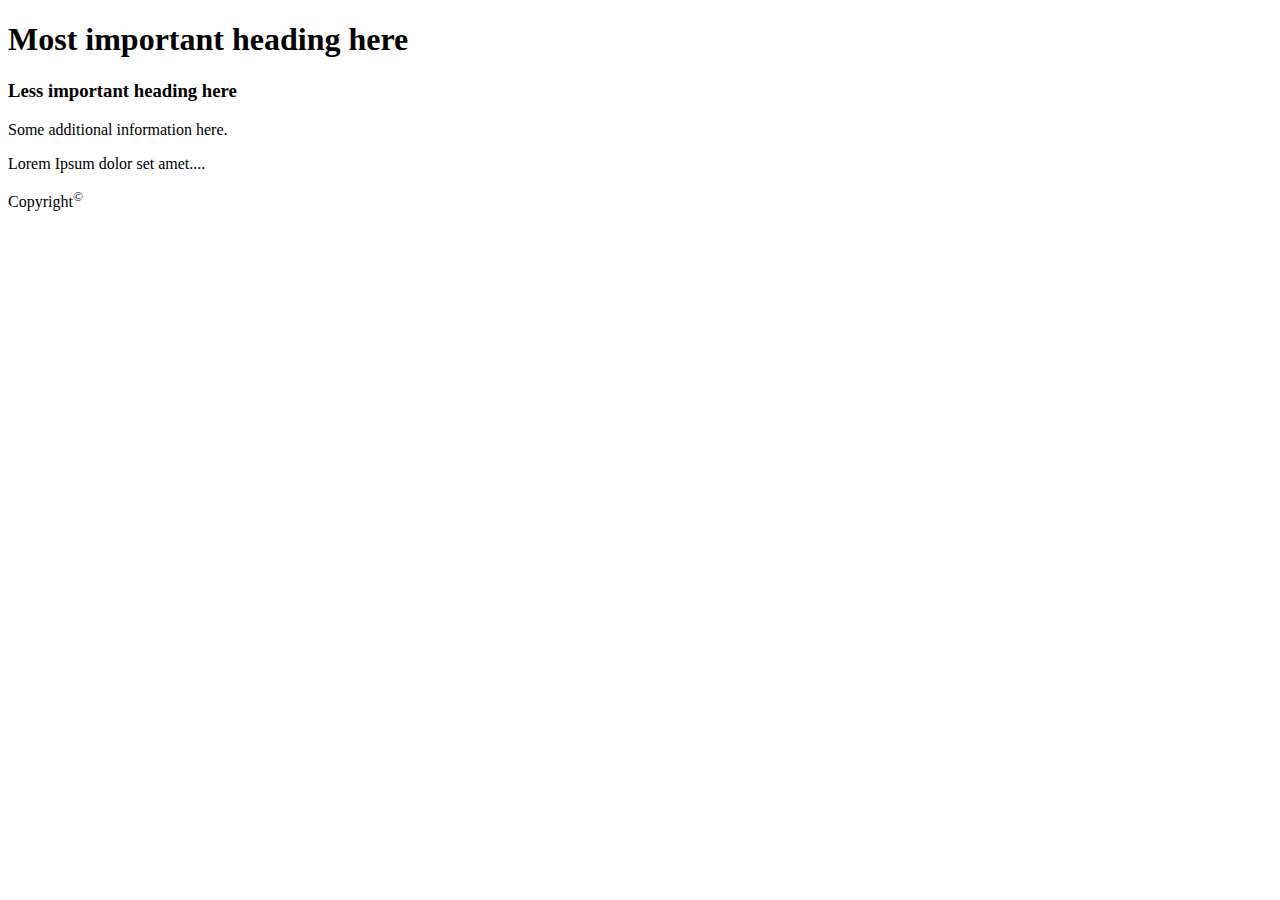
==== index.html @ 6167d30c "initial site files" ====
<!DOCTYPE html>
<html>
    <head>
        <title>Contact</title>
        <link rel="stylesheet" type="text/css" href="style.css"/>
    </head>
    <body>
        <article>
            <header>
                <h1>Most important heading here</h1>
                <h3>Less important heading here</h3>
                <p>Some additional information here.</p>
            </header>
            <p>Lorem Ipsum dolor set amet....</p>
        </article>
        <footer>
            <p class="copyright">Copyright<sup>©</sup></p>
        </footer>
    </body>
</html>
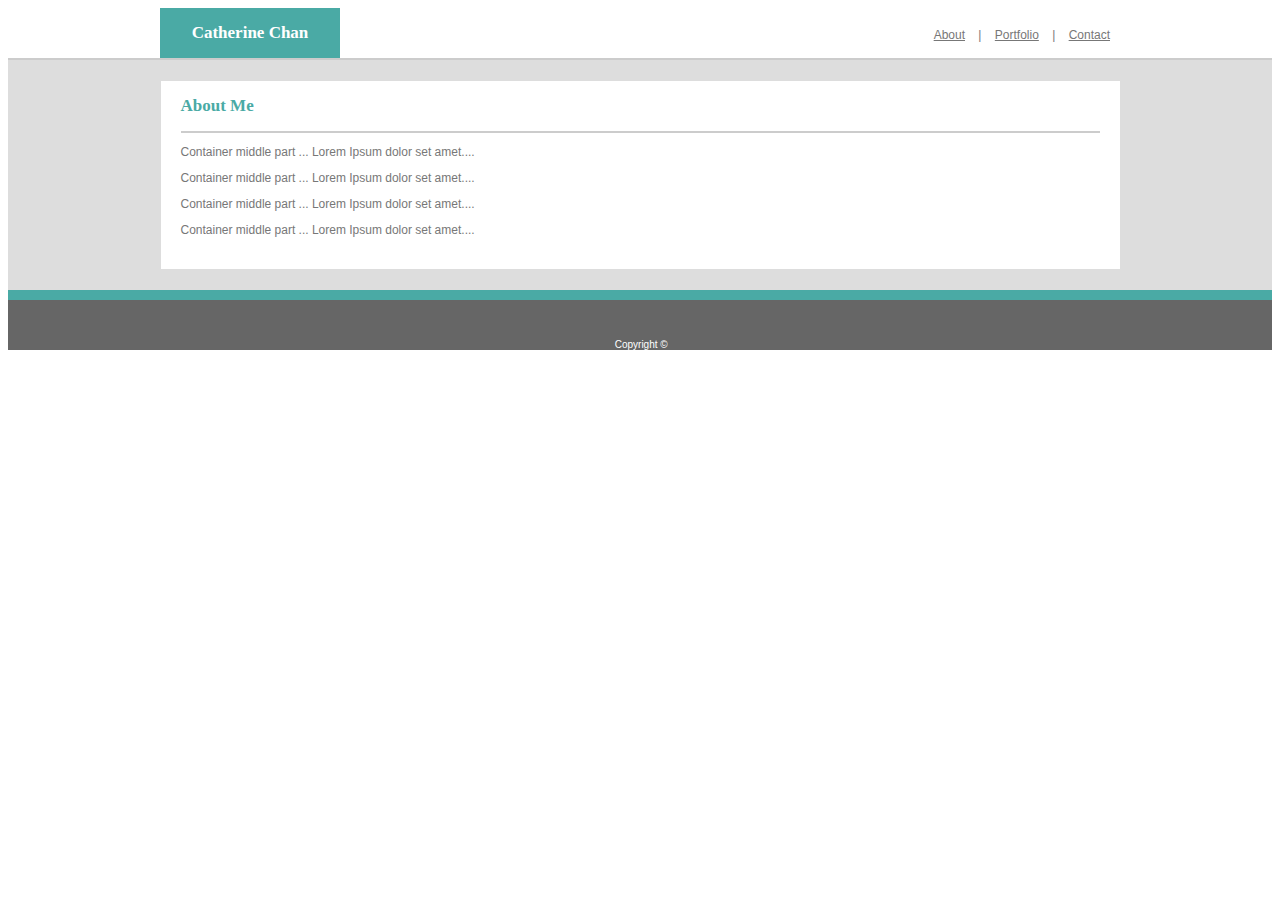
==== commit ab504039: "Finished implementing the general layout and Contact page." ====
--- a/index.html
+++ b/index.html
@@ -2,19 +2,35 @@
 <html>
     <head>
         <title>Contact</title>
-        <link rel="stylesheet" type="text/css" href="style.css"/>
+        <link rel="stylesheet" type="text/css" href="assets/style.css"/>
     </head>
     <body>
-        <article>
-            <header>
-                <h1>Most important heading here</h1>
-                <h3>Less important heading here</h3>
-                <p>Some additional information here.</p>
-            </header>
-            <p>Lorem Ipsum dolor set amet....</p>
-        </article>
+        <header class="header">
+            <div class="header-box">
+                Catherine Chan
+            </div>
+            <div class="header-right">
+                    <a href="index.html" class="hd about">About</a>
+                    <span> | </span>
+                    <a href="portfolio.html" class="hd portfolio">Portfolio</a>
+                    <span> | </span>
+                    <a href="contact.html" class="hd contact">Contact</a>
+            </div>
+        </header>
+      
+        <div class="container">
+            <div class="content">
+                <div class="nav">
+                    About Me
+                </div>
+                <p>Container middle part ... Lorem Ipsum dolor set amet....</p>
+                <p>Container middle part ... Lorem Ipsum dolor set amet....</p>
+                <p>Container middle part ... Lorem Ipsum dolor set amet....</p>
+                <p>Container middle part ... Lorem Ipsum dolor set amet....</p>
+            </div>
+        </div>
         <footer>
-            <p class="copyright">Copyright<sup>©</sup></p>
+            <p class="copyright">Copyright ©</p>
         </footer>
     </body>
 </html>--- a/assets/style.css
+++ b/assets/style.css
@@ -0,0 +1,138 @@
+* 
+{
+    color: #777777;
+    font-family: 'Arial', 'Helvetica Neue', Helvetica, sans-serif;
+    font-size: 12px;
+}
+
+.header 
+{
+    height: 50px;
+    margin-right: auto;
+    margin-left: auto;
+    max-width: 960px;
+    background: #ffffff;
+}
+
+.header-box
+{
+    height: 20px;
+    width: 150px;
+    background: #4aaaa5;
+    color: #ffffff;
+    font-family: 'Georgia', Times, Times New Roman, serif;
+    font-size: 17px;
+    font-weight: bold;
+    text-align: center;
+    padding: 15px;
+    display: inline-block;
+}
+
+.header-right
+{
+    float: right;
+    margin-top: 20px;
+}
+
+.hd 
+{
+    font-size: 12px;
+    margin-left: 10px;
+    margin-right: 10px;
+}
+
+body
+{
+    background-image: url(images/light-grey-terrazzo.png);
+}
+
+.container
+{
+    clear: both;
+    background-image: url(images/light-grey-terrazzo.png);
+    background-color: #dddddd;
+    margin-right: auto;
+    margin-left: auto;
+    border-top-style: solid;
+    border-top-width: 2px;
+    border-top-color: #cccccc;
+    border-bottom-style: solid;
+    border-bottom-color: #4aaaa5;
+    border-bottom-width: 10px;
+}
+
+.nav
+{
+    font-family: 'Georgia', Times, Times New Roman, serif;
+    font-size: 17px;
+    font-weight: bold;
+    color: #4aaaa5;
+    padding: 15px 0px;
+    border-bottom-style: solid;
+    border-bottom-width: 2px;
+    border-bottom-color: #cccccc;
+}
+
+.content 
+{
+    background: #ffffff;
+    margin-right: auto;
+    margin-left: auto;
+    margin-top: 20px;
+    margin-bottom: 20px;
+    max-width: 919px;
+    padding: 0px 20px 20px;
+    border: 1px #dddddd solid;
+}
+
+.form
+{
+    margin-top: 10px;
+}
+
+.fields
+{
+    margin-top: 3px;
+    margin-bottom: 10px;
+}
+
+.submit
+{
+    height: 25px;
+    width: 60px;
+    background: #4aaaa5;
+    color: #ffffff;
+    margin-top: 10px;
+}
+
+footer
+{
+    background: #666666;
+    margin-right: auto;
+    margin-left: auto;
+    min-height: 50px;
+    position: relative;
+}
+
+.copyright 
+{
+    margin: auto;
+    width: 7.5%;
+    color: #ffffff;
+    font-size: 10px;
+    position: absolute;
+    bottom: 0;
+    left: 48%;
+}
+
+.blah
+{
+    border: 1px solid green;
+    padding: 1px;
+}
+
+.clearFlowTheBeforeFooterElement::after {
+    content: "";
+    display: block;
+    clear: both;
+}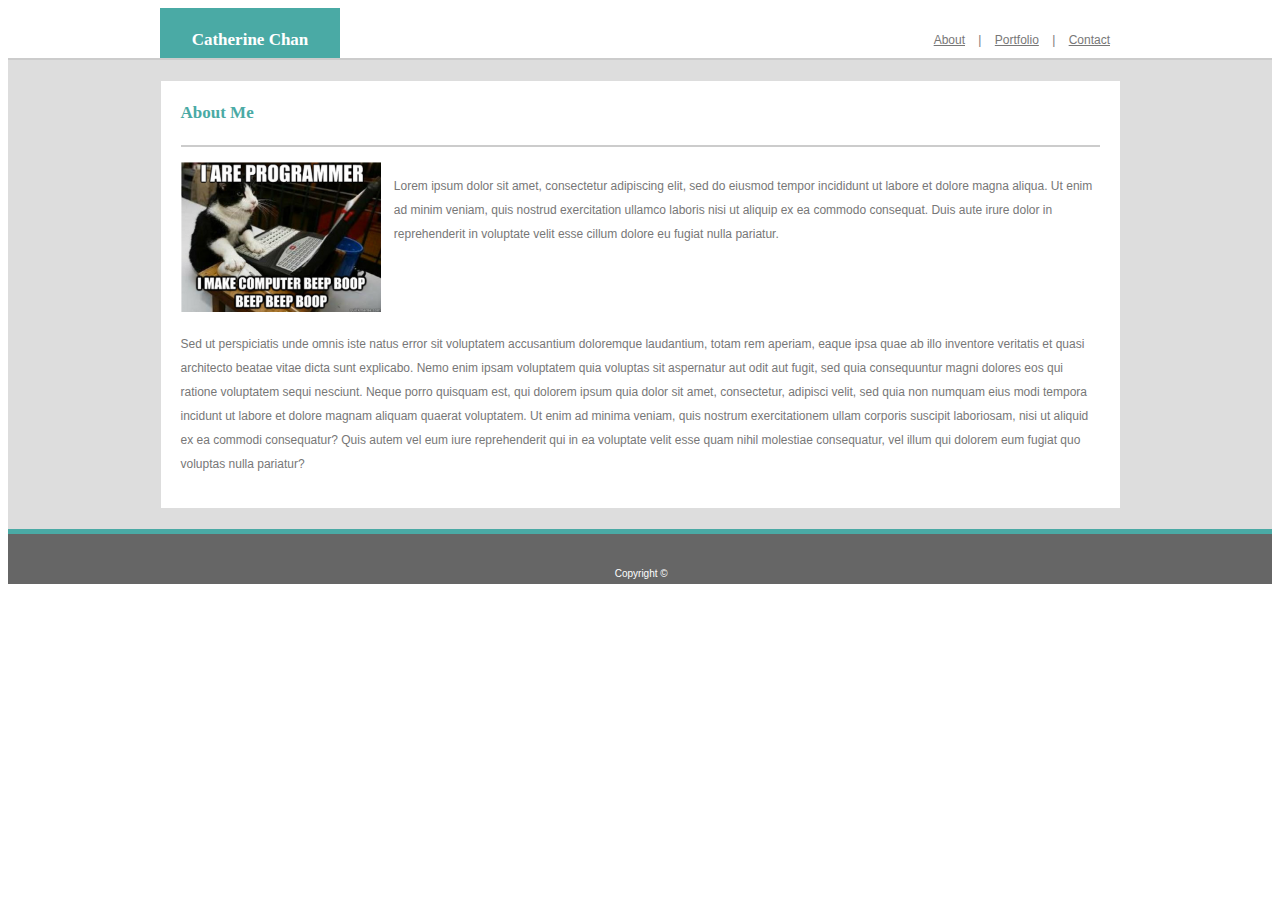
==== commit ab7f68eb: "Finished About page." ====
--- a/index.html
+++ b/index.html
@@ -23,10 +23,18 @@
                 <div class="nav">
                     About Me
                 </div>
-                <p>Container middle part ... Lorem Ipsum dolor set amet....</p>
-                <p>Container middle part ... Lorem Ipsum dolor set amet....</p>
-                <p>Container middle part ... Lorem Ipsum dolor set amet....</p>
-                <p>Container middle part ... Lorem Ipsum dolor set amet....</p>
+                <section class="blocks">
+                    <img src="images/cat_gif.png" alt="" class="image">
+                    <div class="side">
+                        <p>Lorem ipsum dolor sit amet, consectetur adipiscing elit, sed do eiusmod tempor incididunt ut labore et dolore magna aliqua. Ut enim ad minim veniam, quis nostrud exercitation ullamco laboris nisi ut aliquip ex ea commodo consequat. Duis aute irure dolor in reprehenderit in voluptate velit esse cillum dolore eu fugiat nulla pariatur.
+                        </p>
+                    </div>
+                </section>
+                <article class="bottom">
+                    <p>
+                            Sed ut perspiciatis unde omnis iste natus error sit voluptatem accusantium doloremque laudantium, totam rem aperiam, eaque ipsa quae ab illo inventore veritatis et quasi architecto beatae vitae dicta sunt explicabo. Nemo enim ipsam voluptatem quia voluptas sit aspernatur aut odit aut fugit, sed quia consequuntur magni dolores eos qui ratione voluptatem sequi nesciunt. Neque porro quisquam est, qui dolorem ipsum quia dolor sit amet, consectetur, adipisci velit, sed quia non numquam eius modi tempora incidunt ut labore et dolore magnam aliquam quaerat voluptatem. Ut enim ad minima veniam, quis nostrum exercitationem ullam corporis suscipit laboriosam, nisi ut aliquid ex ea commodi consequatur? Quis autem vel eum iure reprehenderit qui in ea voluptate velit esse quam nihil molestiae consequatur, vel illum qui dolorem eum fugiat quo voluptas nulla pariatur?
+                    </p>
+                </article>
             </div>
         </div>
         <footer>
--- a/assets/style.css
+++ b/assets/style.css
@@ -3,6 +3,7 @@
     color: #777777;
     font-family: 'Arial', 'Helvetica Neue', Helvetica, sans-serif;
     font-size: 12px;
+    line-height: 2;
 }
 
 .header 
@@ -58,7 +59,7 @@
     border-top-color: #cccccc;
     border-bottom-style: solid;
     border-bottom-color: #4aaaa5;
-    border-bottom-width: 10px;
+    border-bottom-width: 5px;
 }
 
 .nav
@@ -105,6 +106,29 @@
     margin-top: 10px;
 }
 
+.blocks
+{
+    position: relative;
+}
+
+.image
+{
+    width: 200px;
+    height: 150px;
+    margin-top: 15px;
+    display: inline-block;
+}
+
+.side
+{
+    width: 700px;
+    height: 150px;
+    margin-top: 15px;
+    display: inline-block;
+    margin-left: 10px;
+    vertical-align: top;
+}
+
 footer
 {
     background: #666666;
@@ -123,16 +147,4 @@
     position: absolute;
     bottom: 0;
     left: 48%;
-}
-
-.blah
-{
-    border: 1px solid green;
-    padding: 1px;
-}
-
-.clearFlowTheBeforeFooterElement::after {
-    content: "";
-    display: block;
-    clear: both;
 }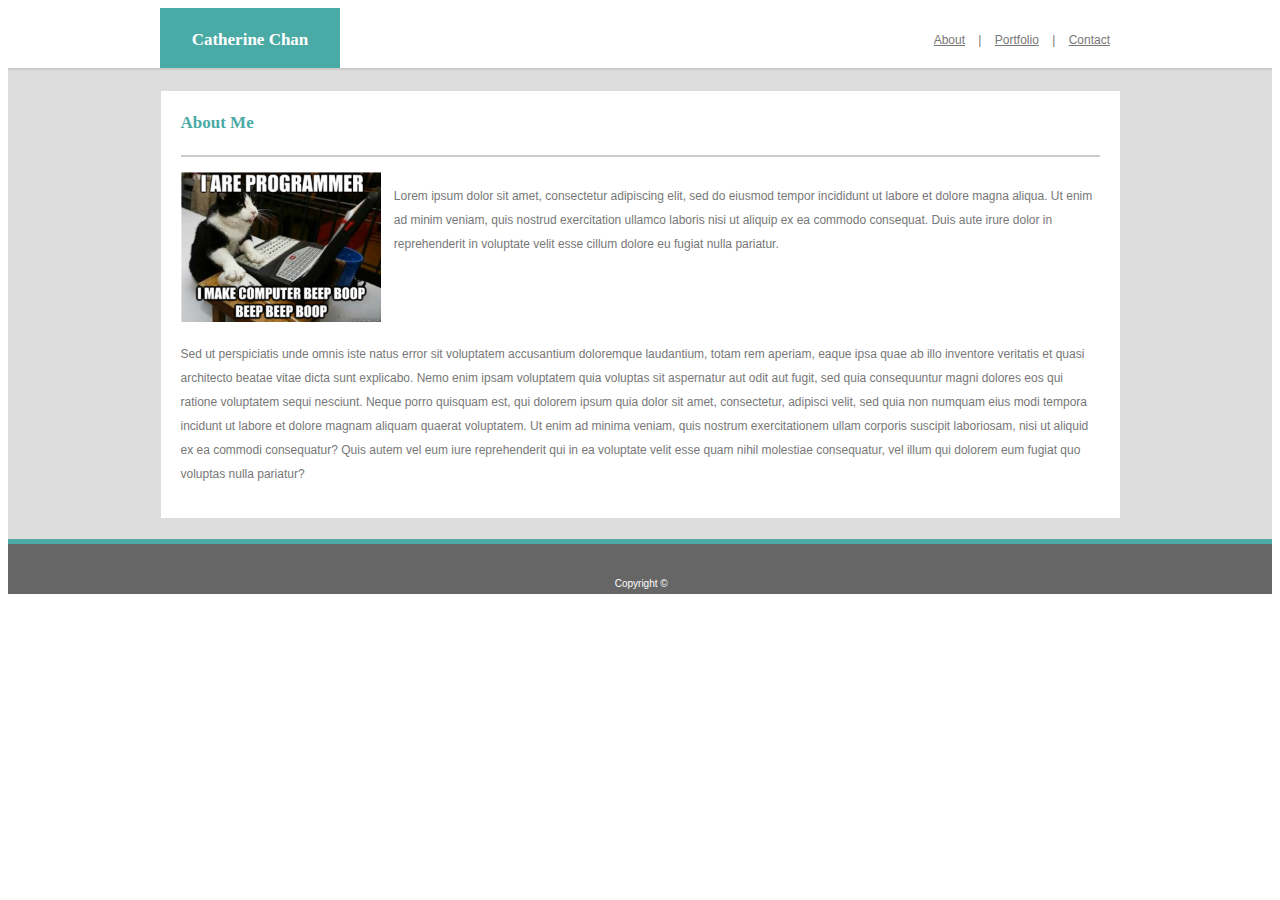
==== commit d707202b: "Finished Portfolio page" ====
--- a/index.html
+++ b/index.html
@@ -1,7 +1,7 @@
 <!DOCTYPE html>
 <html>
     <head>
-        <title>Contact</title>
+        <title>About Me</title>
         <link rel="stylesheet" type="text/css" href="assets/style.css"/>
     </head>
     <body>
--- a/assets/style.css
+++ b/assets/style.css
@@ -8,7 +8,7 @@
 
 .header 
 {
-    height: 50px;
+    height: 60px;
     margin-right: auto;
     margin-left: auto;
     max-width: 960px;
@@ -17,7 +17,7 @@
 
 .header-box
 {
-    height: 20px;
+    height: 30px;
     width: 150px;
     background: #4aaaa5;
     color: #ffffff;
@@ -129,6 +129,112 @@
     vertical-align: top;
 }
 
+#row1 
+{
+    width: 919px;
+    height: 150px;
+    bottom: 0;
+    margin-top: 30px;
+}
+
+#row2 
+{
+    width: 919px;
+    height: 150px;
+    bottom: 0;
+    margin-top: 30px;
+}
+
+#row3 
+{
+    width: 919px;
+    height: 150px;
+    bottom: 0;
+    margin-top: 30px;
+}
+
+.square_odd 
+{
+    display: inline-block;
+    width: 23%;
+    height: 150px;
+    margin-right: 35px;
+    background-color: #666666;
+    /*border: 1px red solid;*/
+}
+
+.square_even 
+{
+    background-color: orange;
+    display: inline-block;
+    width: 23%;
+    height: 150px;
+}
+
+.banner1-1
+{
+    background-color: #4aaaa5;
+    width: 211px;
+    height: 40px;
+    text-align: center;
+    z-index: 1;
+    position: absolute;
+    top: 292px;
+}
+
+.banner1-2
+{
+    background-color: #4aaaa5;
+    width: 212px;
+    height: 40px;
+    text-align: center;
+    z-index: 1;
+    position: absolute;
+    top: 292px;
+    left: 309px;
+}
+
+.banner2-1
+{
+    background-color: #4aaaa5;
+    width: 211px;
+    height: 40px;
+    text-align: center;
+    z-index: 1;
+    position: absolute;
+    top: 472px;
+}
+
+.banner2-2
+{
+    background-color: #4aaaa5;
+    width: 212px;
+    height: 40px;
+    text-align: center;
+    z-index: 1;
+    position: absolute;
+    top: 472px;
+    left: 309px;
+}
+
+.banner3-1
+{
+    background-color: #4aaaa5;
+    width: 211px;
+    height: 40px;
+    text-align: center;
+    z-index: 1;
+    position: absolute;
+    top: 652px;
+}
+
+.banner-label
+{
+    color: #ffffff;
+    font-family: 'Georgia', Times, Times New Roman, serif;
+    line-height: 40px;
+}
+
 footer
 {
     background: #666666;
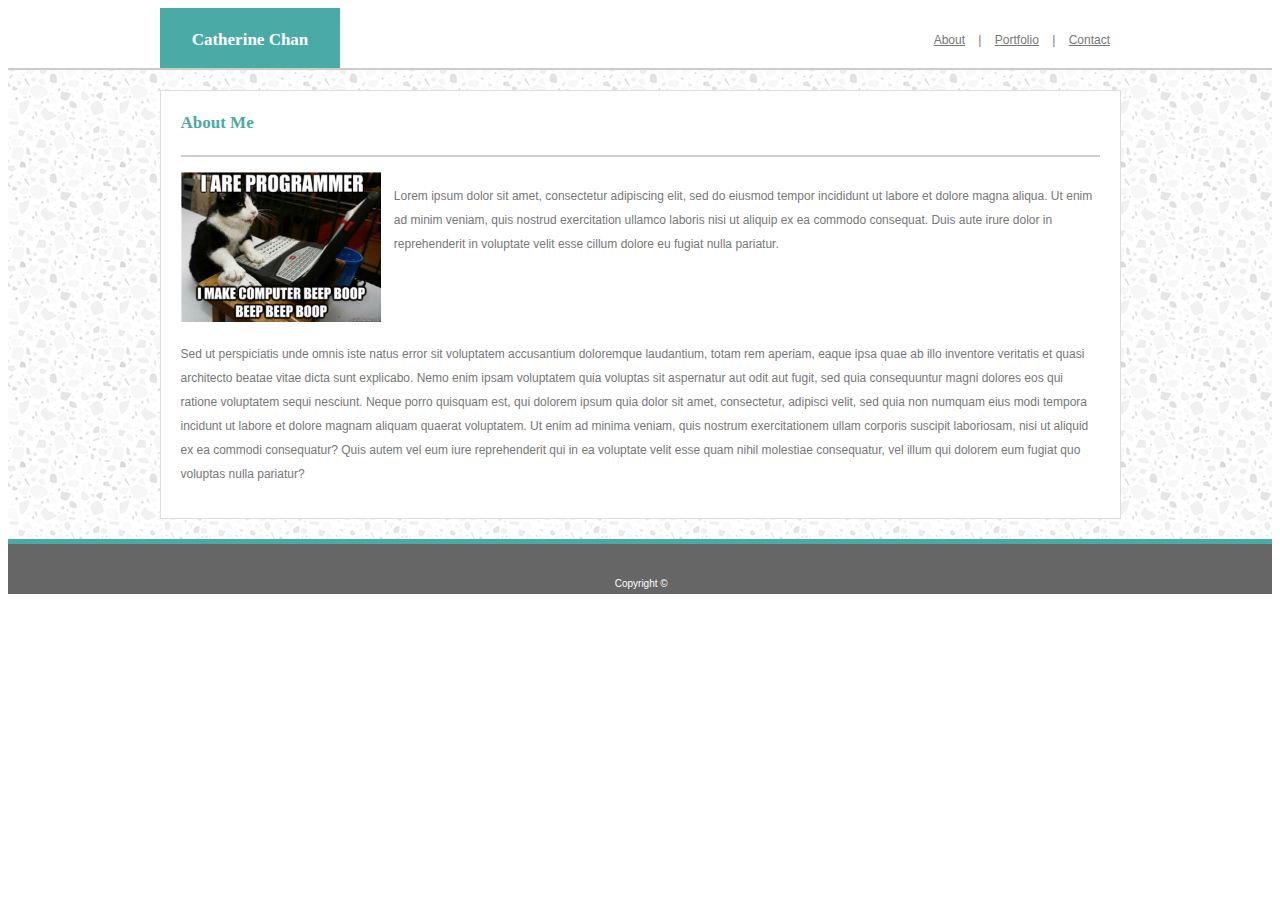
==== commit 238e7d4d: "Changed folder structure and fixed the background image in container div" ====
--- a/index.html
+++ b/index.html
@@ -2,7 +2,7 @@
 <html>
     <head>
         <title>About Me</title>
-        <link rel="stylesheet" type="text/css" href="assets/style.css"/>
+        <link rel="stylesheet" type="text/css" href="assets/css/style.css"/>
     </head>
     <body>
         <header class="header">
@@ -24,7 +24,7 @@
                     About Me
                 </div>
                 <section class="blocks">
-                    <img src="images/cat_gif.png" alt="" class="image">
+                    <img src="assets/images/cat_gif.png" alt="" class="image">
                     <div class="side">
                         <p>Lorem ipsum dolor sit amet, consectetur adipiscing elit, sed do eiusmod tempor incididunt ut labore et dolore magna aliqua. Ut enim ad minim veniam, quis nostrud exercitation ullamco laboris nisi ut aliquip ex ea commodo consequat. Duis aute irure dolor in reprehenderit in voluptate velit esse cillum dolore eu fugiat nulla pariatur.
                         </p>
--- a/assets/css/style.css
+++ b/assets/css/style.css
@@ -0,0 +1,256 @@
+* 
+{
+    color: #777777;
+    font-family: 'Arial', 'Helvetica Neue', Helvetica, sans-serif;
+    font-size: 12px;
+    line-height: 2;
+}
+
+.header 
+{
+    height: 60px;
+    margin-right: auto;
+    margin-left: auto;
+    max-width: 960px;
+    background: #ffffff;
+}
+
+.header-box
+{
+    height: 30px;
+    width: 150px;
+    background: #4aaaa5;
+    color: #ffffff;
+    font-family: 'Georgia', Times, Times New Roman, serif;
+    font-size: 17px;
+    font-weight: bold;
+    text-align: center;
+    padding: 15px;
+    display: inline-block;
+}
+
+.header-right
+{
+    float: right;
+    margin-top: 20px;
+}
+
+.hd 
+{
+    font-size: 12px;
+    margin-left: 10px;
+    margin-right: 10px;
+}
+
+body
+{
+
+}
+
+.container
+{
+    clear: both;
+    background-image: url("../images/light-grey-terrazzo.png");
+    background-color: #dddddd;
+    margin-right: auto;
+    margin-left: auto;
+    border-top-style: solid;
+    border-top-width: 2px;
+    border-top-color: #cccccc;
+    border-bottom-style: solid;
+    border-bottom-color: #4aaaa5;
+    border-bottom-width: 5px;
+}
+
+.nav
+{
+    font-family: 'Georgia', Times, Times New Roman, serif;
+    font-size: 17px;
+    font-weight: bold;
+    color: #4aaaa5;
+    padding: 15px 0px;
+    border-bottom-style: solid;
+    border-bottom-width: 2px;
+    border-bottom-color: #cccccc;
+}
+
+.content 
+{
+    background: #ffffff;
+    margin-right: auto;
+    margin-left: auto;
+    margin-top: 20px;
+    margin-bottom: 20px;
+    max-width: 919px;
+    padding: 0px 20px 20px;
+    border: 1px #dddddd solid;
+}
+
+.form
+{
+    margin-top: 10px;
+}
+
+.fields
+{
+    margin-top: 3px;
+    margin-bottom: 10px;
+}
+
+.submit
+{
+    height: 25px;
+    width: 60px;
+    background: #4aaaa5;
+    color: #ffffff;
+    margin-top: 10px;
+}
+
+.blocks
+{
+    position: relative;
+}
+
+.image
+{
+    width: 200px;
+    height: 150px;
+    margin-top: 15px;
+    display: inline-block;
+}
+
+.side
+{
+    width: 700px;
+    height: 150px;
+    margin-top: 15px;
+    display: inline-block;
+    margin-left: 10px;
+    vertical-align: top;
+}
+
+#row1 
+{
+    width: 919px;
+    height: 150px;
+    bottom: 0;
+    margin-top: 30px;
+}
+
+#row2 
+{
+    width: 919px;
+    height: 150px;
+    bottom: 0;
+    margin-top: 30px;
+}
+
+#row3 
+{
+    width: 919px;
+    height: 150px;
+    bottom: 0;
+    margin-top: 30px;
+}
+
+.square_odd 
+{
+    display: inline-block;
+    width: 23%;
+    height: 150px;
+    margin-right: 35px;
+    background-color: #666666;
+    /*border: 1px red solid;*/
+}
+
+.square_even 
+{
+    background-color: orange;
+    display: inline-block;
+    width: 23%;
+    height: 150px;
+}
+
+.banner1-1
+{
+    background-color: #4aaaa5;
+    width: 211px;
+    height: 40px;
+    text-align: center;
+    z-index: 1;
+    position: absolute;
+    top: 292px;
+}
+
+.banner1-2
+{
+    background-color: #4aaaa5;
+    width: 211px;
+    height: 40px;
+    text-align: center;
+    z-index: 1;
+    position: absolute;
+    top: 292px;
+    margin-left: 250px;
+}
+
+.banner2-1
+{
+    background-color: #4aaaa5;
+    width: 211px;
+    height: 40px;
+    text-align: center;
+    z-index: 1;
+    position: absolute;
+    top: 472px;
+}
+
+.banner2-2
+{
+    background-color: #4aaaa5;
+    width: 211px;
+    height: 40px;
+    text-align: center;
+    z-index: 1;
+    position: absolute;
+    top: 472px;
+    margin-left: 250px;
+}
+
+.banner3-1
+{
+    background-color: #4aaaa5;
+    width: 211px;
+    height: 40px;
+    text-align: center;
+    z-index: 1;
+    position: absolute;
+    top: 652px;
+}
+
+.banner-label
+{
+    color: #ffffff;
+    font-family: 'Georgia', Times, Times New Roman, serif;
+    line-height: 40px;
+}
+
+footer
+{
+    background: #666666;
+    margin-right: auto;
+    margin-left: auto;
+    min-height: 50px;
+    position: relative;
+}
+
+.copyright 
+{
+    margin: auto;
+    width: 7.5%;
+    color: #ffffff;
+    font-size: 10px;
+    position: absolute;
+    bottom: 0;
+    left: 48%;
+}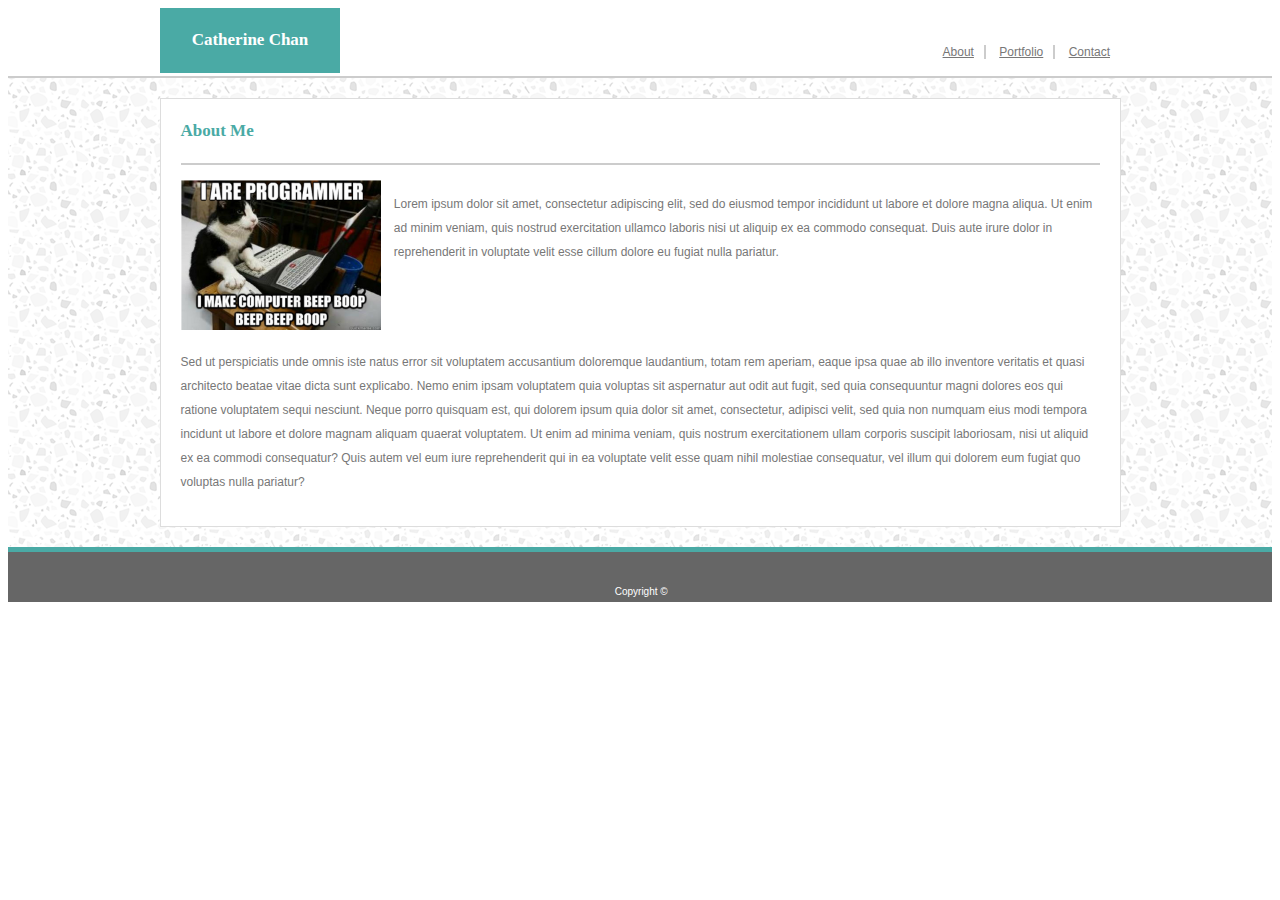
==== commit 34612f19: "Bug fixes and added Trivia Game link" ====
--- a/index.html
+++ b/index.html
@@ -1,7 +1,7 @@
 <!DOCTYPE html>
 <html>
     <head>
-        <title>About Me</title>
+        <title>Portfolio</title>
         <link rel="stylesheet" type="text/css" href="assets/css/style.css"/>
     </head>
     <body>
@@ -10,35 +10,35 @@
                 Catherine Chan
             </div>
             <div class="header-right">
-                    <a href="index.html" class="hd about">About</a>
-                    <span> | </span>
-                    <a href="portfolio.html" class="hd portfolio">Portfolio</a>
-                    <span> | </span>
-                    <a href="contact.html" class="hd contact">Contact</a>
+                <ul>
+                    <li><a href="index.html" class="hd about">About</a></li>
+                    <li><a href="portfolio.html" class="hd portfolio">Portfolio</a></li>
+                    <li><a href="contact.html" class="hd contact">Contact</a></li>
+                </ul>
             </div>
         </header>
       
-        <div class="container">
+        <article class="container">
             <div class="content">
-                <div class="nav">
+                <nav class="nav">
                     About Me
-                </div>
+                </nav>
                 <section class="blocks">
                     <img src="assets/images/cat_gif.png" alt="" class="image">
-                    <div class="side">
+                    <aside class="side">
                         <p>Lorem ipsum dolor sit amet, consectetur adipiscing elit, sed do eiusmod tempor incididunt ut labore et dolore magna aliqua. Ut enim ad minim veniam, quis nostrud exercitation ullamco laboris nisi ut aliquip ex ea commodo consequat. Duis aute irure dolor in reprehenderit in voluptate velit esse cillum dolore eu fugiat nulla pariatur.
                         </p>
-                    </div>
+                    </aside>
                 </section>
-                <article class="bottom">
+                <section class="bottom">
                     <p>
                             Sed ut perspiciatis unde omnis iste natus error sit voluptatem accusantium doloremque laudantium, totam rem aperiam, eaque ipsa quae ab illo inventore veritatis et quasi architecto beatae vitae dicta sunt explicabo. Nemo enim ipsam voluptatem quia voluptas sit aspernatur aut odit aut fugit, sed quia consequuntur magni dolores eos qui ratione voluptatem sequi nesciunt. Neque porro quisquam est, qui dolorem ipsum quia dolor sit amet, consectetur, adipisci velit, sed quia non numquam eius modi tempora incidunt ut labore et dolore magnam aliquam quaerat voluptatem. Ut enim ad minima veniam, quis nostrum exercitationem ullam corporis suscipit laboriosam, nisi ut aliquid ex ea commodi consequatur? Quis autem vel eum iure reprehenderit qui in ea voluptate velit esse quam nihil molestiae consequatur, vel illum qui dolorem eum fugiat quo voluptas nulla pariatur?
                     </p>
-                </article>
+                </section>
             </div>
-        </div>
+        </article>
         <footer>
-            <p class="copyright">Copyright ©</p>
+            <span class="copyright">Copyright ©</span>
         </footer>
     </body>
 </html>--- a/assets/css/style.css
+++ b/assets/css/style.css
@@ -6,6 +6,17 @@
     line-height: 2;
 }
 
+ul li
+{
+    list-style-type: none;
+    display: inline;
+    border-right: 2px solid #cccccc;
+}
+
+li:last-child {
+    border-right: 0px;
+}
+
 .header 
 {
     height: 60px;
@@ -17,7 +28,7 @@
 
 .header-box
 {
-    height: 30px;
+    height: 35px;
     width: 150px;
     background: #4aaaa5;
     color: #ffffff;
@@ -40,11 +51,6 @@
     font-size: 12px;
     margin-left: 10px;
     margin-right: 10px;
-}
-
-body
-{
-
 }
 
 .container
@@ -86,6 +92,12 @@
     border: 1px #dddddd solid;
 }
 
+span
+{
+    font-family: "Arial Black", Gadget, sans-serif;
+    font-size: 22px;
+}
+
 .form
 {
     margin-top: 10px;
@@ -95,11 +107,12 @@
 {
     margin-top: 3px;
     margin-bottom: 10px;
+    width: 100%;
 }
 
 .submit
 {
-    height: 25px;
+    height: 30px;
     width: 60px;
     background: #4aaaa5;
     color: #ffffff;
@@ -129,7 +142,7 @@
     vertical-align: top;
 }
 
-#row1 
+#row
 {
     width: 919px;
     height: 150px;
@@ -137,22 +150,6 @@
     margin-top: 30px;
 }
 
-#row2 
-{
-    width: 919px;
-    height: 150px;
-    bottom: 0;
-    margin-top: 30px;
-}
-
-#row3 
-{
-    width: 919px;
-    height: 150px;
-    bottom: 0;
-    margin-top: 30px;
-}
-
 .square_odd 
 {
     display: inline-block;
@@ -160,7 +157,6 @@
     height: 150px;
     margin-right: 35px;
     background-color: #666666;
-    /*border: 1px red solid;*/
 }
 
 .square_even 
@@ -233,6 +229,7 @@
     color: #ffffff;
     font-family: 'Georgia', Times, Times New Roman, serif;
     line-height: 40px;
+    font-size: 20px;
 }
 
 footer
